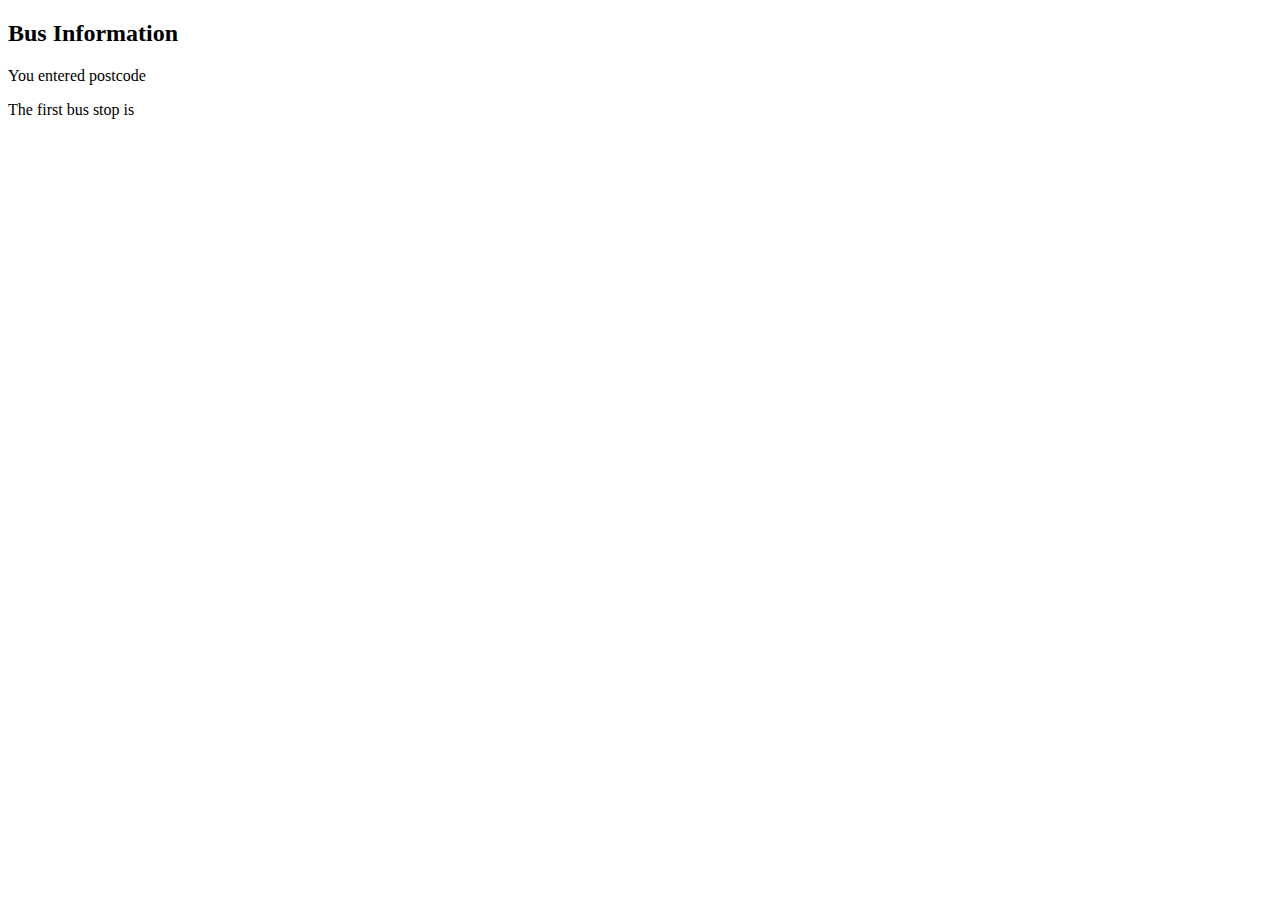
==== src/main/resources/templates/info.html @ 72d1a396 "Initial test of html skills - left wanting" ====
<!DOCTYPE html>
<html xmlns:th="http://www.thymeleaf.org"
      xmlns:layout="http://www.ultraq.net.nz/thymeleaf/layout"
      layout:decorate="layout">
<head>
    <title>Bus Information</title>
</head>
<body>
<div layout:fragment="content" class="container body-content">
    <h2>Bus Information</h2>
    <div>
        <p>You entered postcode <span th:text="${busInfo.postcode}"></span></p>
       	<div class ="row">
       		<th:block th:each="BusStop : ${busInfo.stops}">
       			<div class ="column">
       			<p>The first bus stop is <span th:text="${busInfo.stops.BusStop.stopName}><\p>
       			<\div>
       		<\th:block>
        <\div>
    </div>
</div>
</body>
</html>
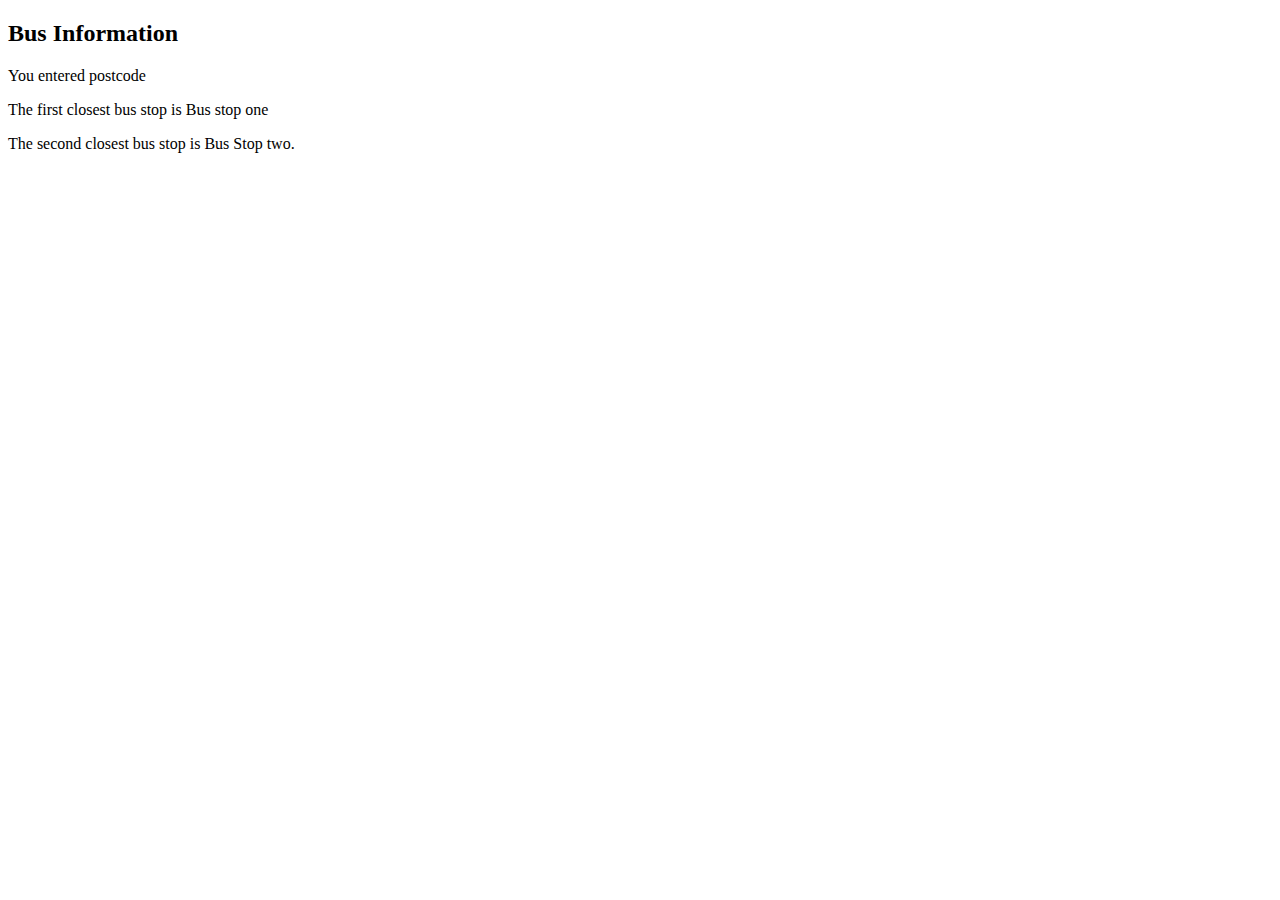
==== commit 6b26e51b: "over to filip" ====
--- a/src/main/resources/templates/info.html
+++ b/src/main/resources/templates/info.html
@@ -11,12 +11,14 @@
     <div>
         <p>You entered postcode <span th:text="${busInfo.postcode}"></span></p>
        	<div class ="row">
-       		<th:block th:each="BusStop : ${busInfo.stops}">
-       			<div class ="column">
-       			<p>The first bus stop is <span th:text="${busInfo.stops.BusStop.stopName}><\p>
-       			<\div>
-       		<\th:block>
-        <\div>
+       		<div class ="column">
+       			<p>The first closest bus stop is Bus stop one </p>
+       		</div>
+            <div class ="column"></div>
+       		<div class="column">
+       			<p>The second closest bus stop is Bus Stop two.</p>
+       		</div>
+        </div>
     </div>
 </div>
 </body>
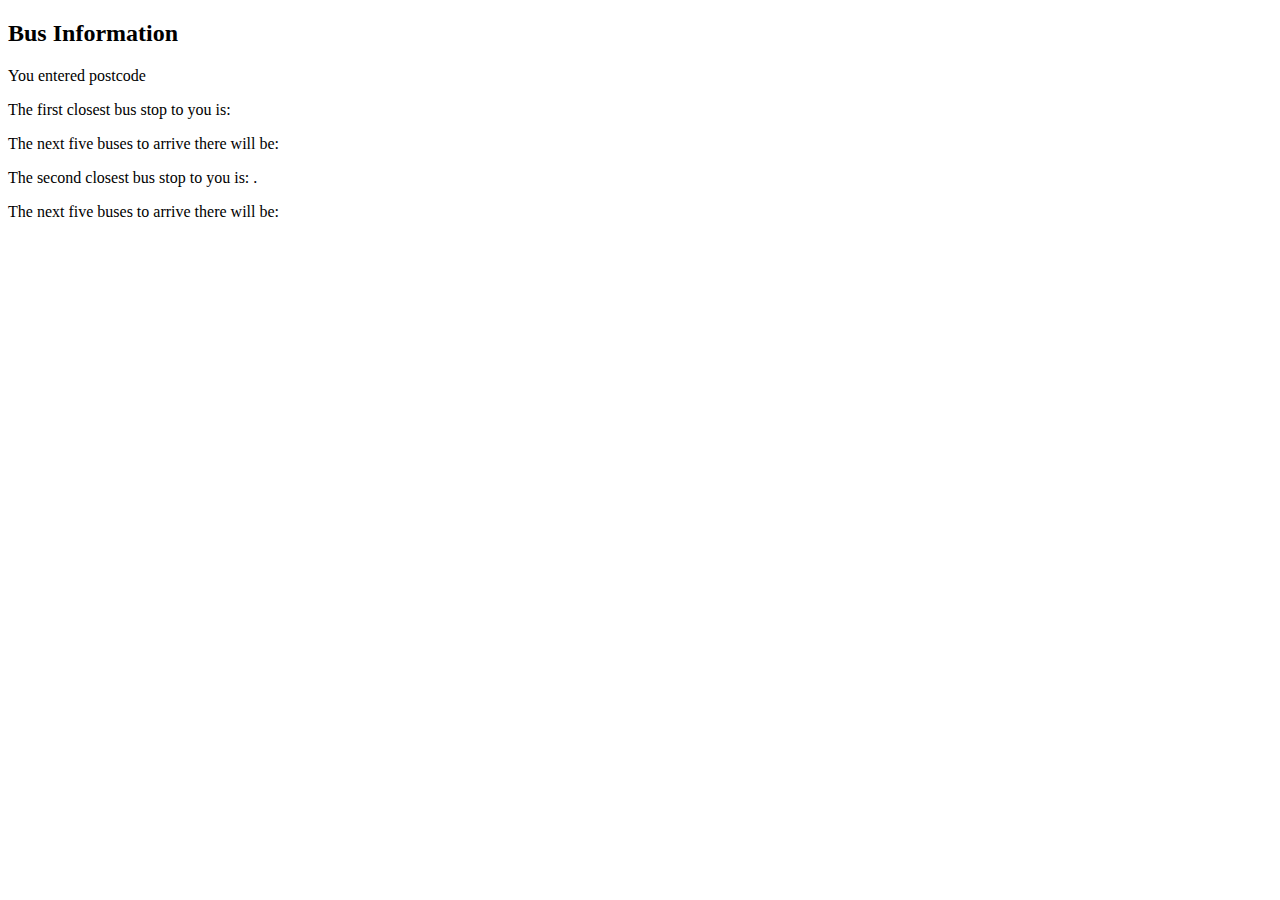
==== commit 8eb63e9c: "TimeTill Arrival now works for each bus" ====
--- a/src/main/resources/templates/info.html
+++ b/src/main/resources/templates/info.html
@@ -1,7 +1,7 @@
 <!DOCTYPE html>
 <html xmlns:th="http://www.thymeleaf.org"
-      xmlns:layout="http://www.ultraq.net.nz/thymeleaf/layout"
-      layout:decorate="layout">
+      xmlns:layout="http://www.ultraq.net.nz/thymeleaf/layout" 
+      layout:decorate="layout"> 
 <head>
     <title>Bus Information</title>
 </head>
@@ -11,12 +11,17 @@
     <div>
         <p>You entered postcode <span th:text="${busInfo.postcode}"></span></p>
        	<div class ="row">
-       		<div class ="column">
-       			<p>The first closest bus stop is Bus stop one </p>
+       		<div class ="column is-two-fifths">
+       			<p>The first closest bus stop to you is: <span th:text="${busInfo.stopOne.stopName}"></span> <span th:text="${busInfo.stopOne.bearing}"></span>
+                <p>The next five buses to arrive there will be:</p>
+                    
+                </p>
        		</div>
-            <div class ="column"></div>
-       		<div class="column">
-       			<p>The second closest bus stop is Bus Stop two.</p>
+            <div class ="column is-one-fifth"><p></p></div>
+       		<div class="column is-two-fifths">
+       			<p>The second closest bus stop to you is: <span th:text="${busInfo.stopTwo.stopName}"></span> <span th:text="${busInfo.stopTwo.bearing}"></span>.
+                <p>The next five buses to arrive there will be:</p>
+                </p>
        		</div>
         </div>
     </div>
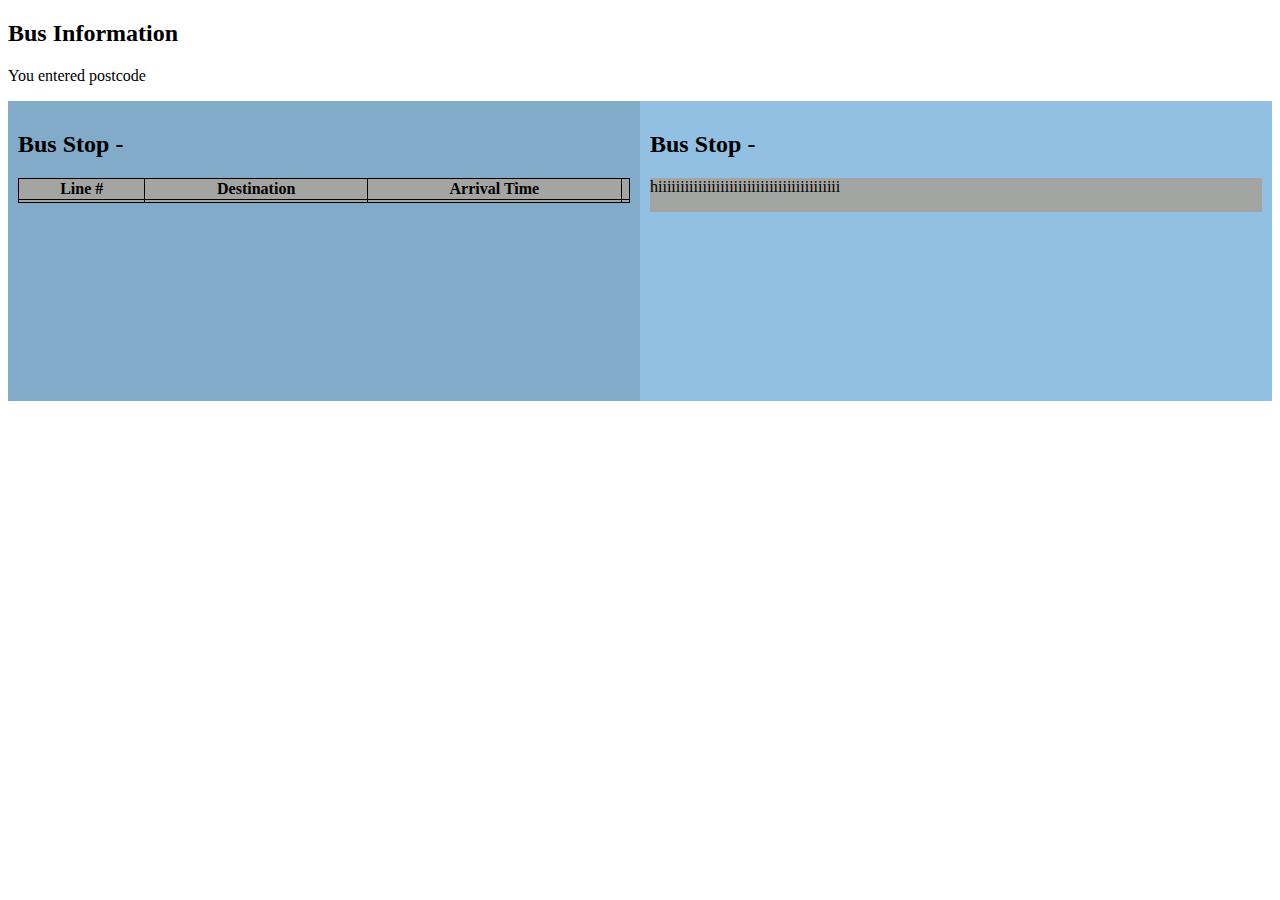
==== commit d3443008: "Added fiveBuses list to the controller and HTML chnges" ====
--- a/src/main/resources/templates/info.html
+++ b/src/main/resources/templates/info.html
@@ -1,30 +1,78 @@
 <!DOCTYPE html>
-<html xmlns:th="http://www.thymeleaf.org"
-      xmlns:layout="http://www.ultraq.net.nz/thymeleaf/layout" 
-      layout:decorate="layout"> 
+<html>
 <head>
-    <title>Bus Information</title>
+	<title>Bus Information</title>
+<meta name="viewport" content="width=device-width, initial-scale=1">
+<style>
+* {
+    box-sizing: border-box;
+}
+
+/* Create two equal columns that floats next to each other */
+.column {
+    float: left;
+    width: 50%;
+    padding: 10px;
+    height: 300px; /* Should be removed. Only for demonstration */
+}
+
+/* Clear floats after the columns */
+.row:after {
+    content: "";
+    display: table;
+    clear: both;
+}
+
+/* Responsive layout - makes the two columns stack on top of each other instead of next to each other */
+@media screen and (max-width: 600px) {
+    .column {
+        width: 100%;
+    }
+}
+table, th, td {
+    border: 1px solid black;
+    border-collapse: collapse;
+}
+</style>
 </head>
 <body>
-<div layout:fragment="content" class="container body-content">
-    <h2>Bus Information</h2>
-    <div>
-        <p>You entered postcode <span th:text="${busInfo.postcode}"></span></p>
-       	<div class ="row">
-       		<div class ="column is-two-fifths">
-       			<p>The first closest bus stop to you is: <span th:text="${busInfo.stopOne.stopName}"></span> <span th:text="${busInfo.stopOne.bearing}"></span>
-                <p>The next five buses to arrive there will be:</p>
-                    
-                </p>
-       		</div>
-            <div class ="column is-one-fifth"><p></p></div>
-       		<div class="column is-two-fifths">
-       			<p>The second closest bus stop to you is: <span th:text="${busInfo.stopTwo.stopName}"></span> <span th:text="${busInfo.stopTwo.bearing}"></span>.
-                <p>The next five buses to arrive there will be:</p>
-                </p>
-       		</div>
-        </div>
-    </div>
+
+<h2>Bus Information</h2>
+<div>
+	<p>You entered postcode <span th:text="${busInfo.postcode}"></span></p>
+
+	<div class="row">
+	  <div class="column" style="background-color:#81abc9"> 
+		<h2><span th:text="${busInfo.stopOne.stopName}"></span> Bus Stop - <span th:text="${busInfo.stopOne.bearing}"></span></h2>
+			<div class="row" style="background-color:#a2a5a1">
+				<table style="width:100%">
+					<tr>
+						<th <b>Line #</b></th>
+						<th <b>Destination</b></th>
+						<th <b>Arrival Time</b></th>
+					</tr>				
+					<th:block th:each="bus : ${busInfo.stopOneBusses}">
+						<tr>
+							<td th:text="${bus.line_name}"></td>
+							<td th:text="${bus.direction}"></td>
+							<td th:text="${bus.best_departure_estimate}"></td>
+							<td th:text="${bus.tta}"></td>
+						</tr>
+					</th:block>
+				</table>
+			</div>
+	  </div>
+	  <div class="column" style="background-color:#92c0e3">
+		<h2><span th:text="${busInfo.stopTwo.stopName}"></span> Bus Stop - <span th:text="${busInfo.stopTwo.bearing}"></span></h2>
+			<div class="row" style="background-color:#a2a5a1">
+				<p> hiiiiiiiiiiiiiiiiiiiiiiiiiiiiiiiiiiiiiiiii</p>
+			</div>
+	  </div>
+	</div>
+	
+	
+	</div>
 </div>
+
 </body>
-</html>+</html>
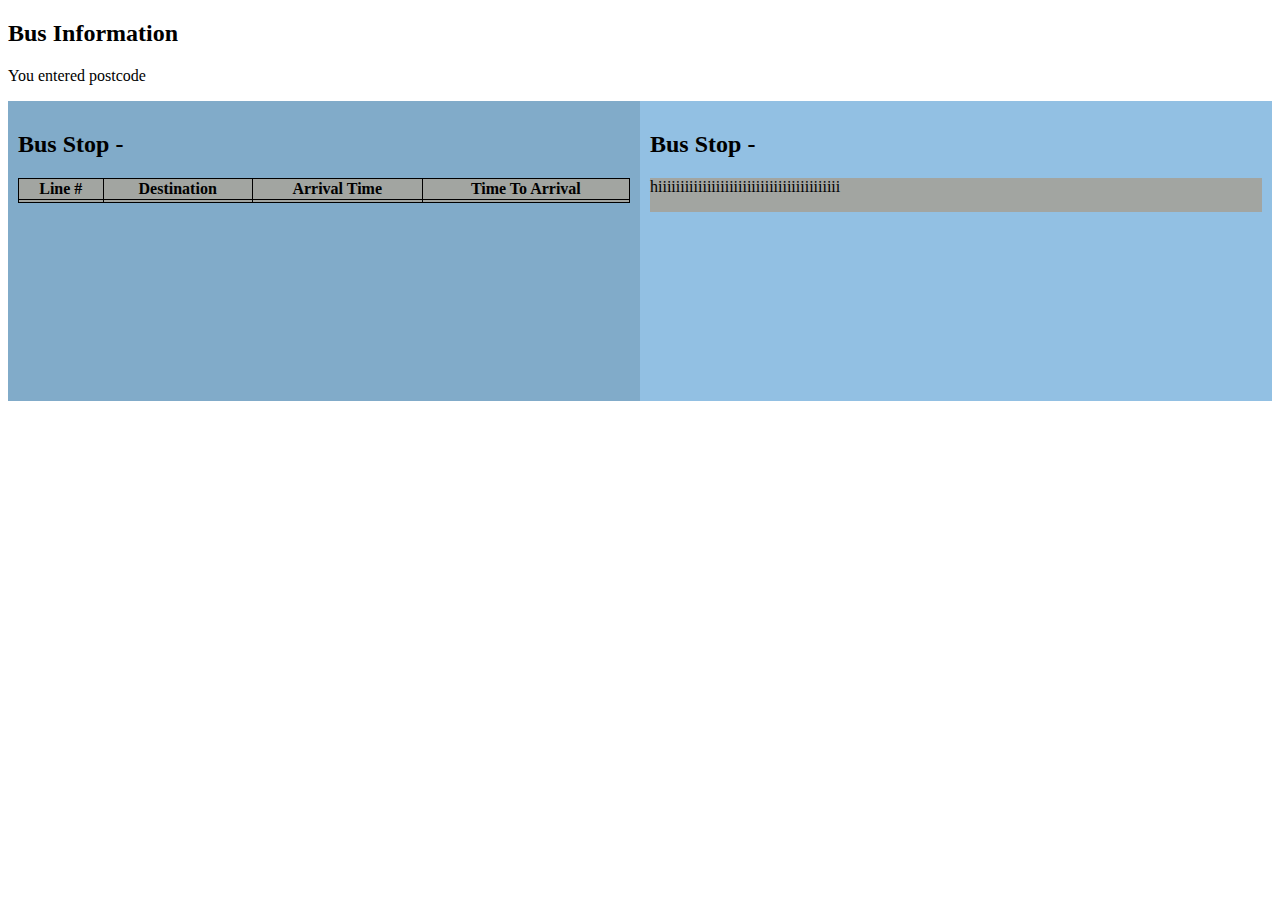
==== commit 69e3c3c8: "Merge branch 'website' of https://github.com/filfil65/BusBoard-Java into website" ====
--- a/src/main/resources/templates/info.html
+++ b/src/main/resources/templates/info.html
@@ -1,5 +1,6 @@
-<!DOCTYPE html>
+<!DOCTYPE html>
 <html>
+
 <head>
 	<title>Bus Information</title>
 <meta name="viewport" content="width=device-width, initial-scale=1">
@@ -35,7 +36,7 @@
 }
 </style>
 </head>
-<body>
+<body>
 
 <h2>Bus Information</h2>
 <div>
@@ -50,6 +51,7 @@
 						<th <b>Line #</b></th>
 						<th <b>Destination</b></th>
 						<th <b>Arrival Time</b></th>
+						<th <b>Time To Arrival</b></th>
 					</tr>				
 					<th:block th:each="bus : ${busInfo.stopOneBusses}">
 						<tr>
@@ -71,7 +73,7 @@
 	</div>
 	
 	
-	</div>
+	</div>
 </div>
 
 </body>
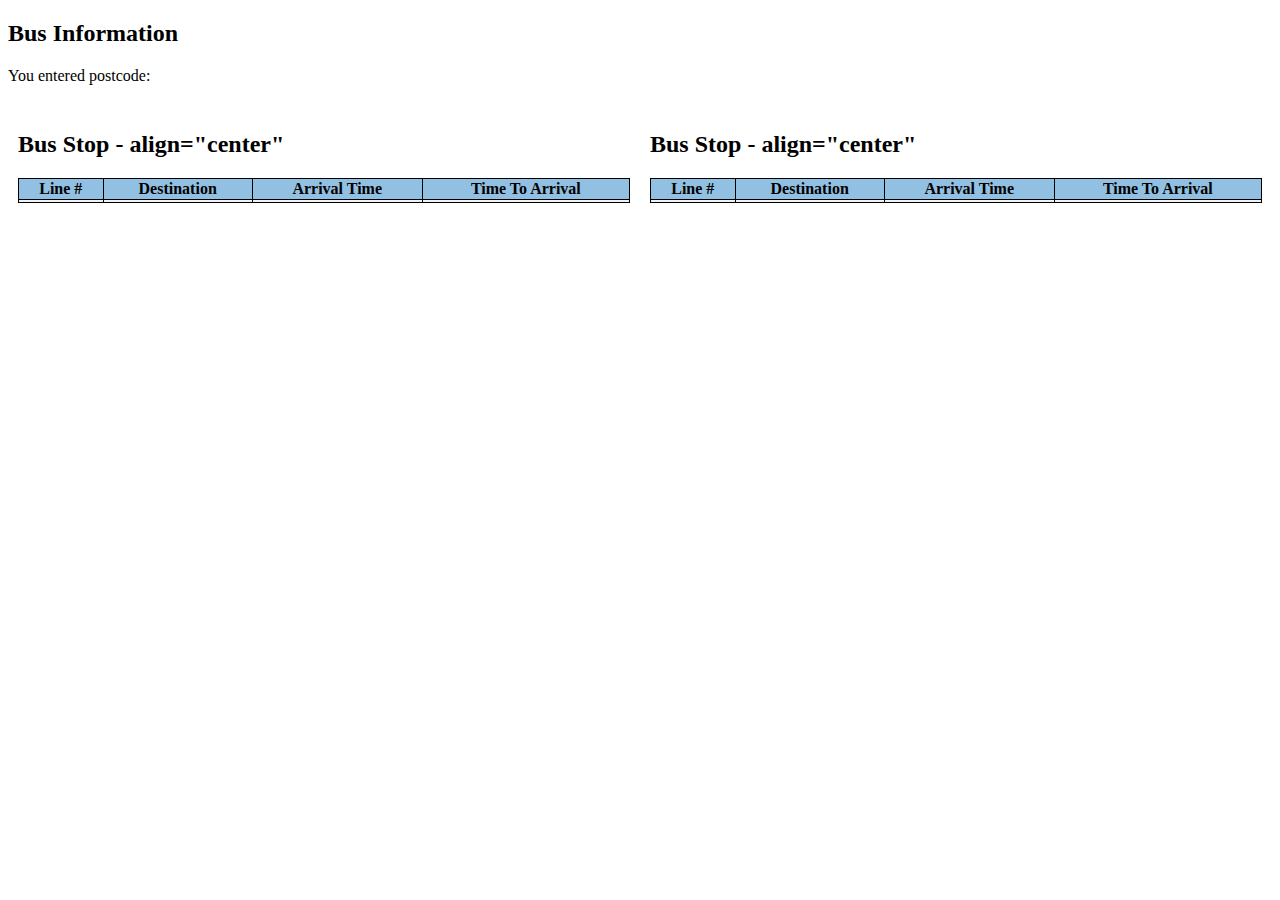
==== commit 976ff4a3: "Changes to layout" ====
--- a/src/main/resources/templates/info.html
+++ b/src/main/resources/templates/info.html
@@ -14,7 +14,7 @@
     float: left;
     width: 50%;
     padding: 10px;
-    height: 300px; /* Should be removed. Only for demonstration */
+    /* height: 300px; Should be removed. Only for demonstration */
 }
 
 /* Clear floats after the columns */
@@ -34,18 +34,20 @@
     border: 1px solid black;
     border-collapse: collapse;
 }
+tr:nth-child(even) {background-color: #f2f2f2;}
+tr:nth-child(odd) {background-color: #92c0e3;}
 </style>
 </head>
 <body>
 
 <h2>Bus Information</h2>
 <div>
-	<p>You entered postcode <span th:text="${busInfo.postcode}"></span></p>
+	<p>You entered postcode: <span th:text="${busInfo.postcode}"></span></p>
 
 	<div class="row">
-	  <div class="column" style="background-color:#81abc9"> 
-		<h2><span th:text="${busInfo.stopOne.stopName}"></span> Bus Stop - <span th:text="${busInfo.stopOne.bearing}"></span></h2>
-			<div class="row" style="background-color:#a2a5a1">
+	  <div class="column"> 
+		<h2><span th:text="${busInfo.stopOne.stopName}"></span> Bus Stop - <span th:text="${busInfo.stopOne.bearing}"></span> align="center"</h2>
+			<div class="row">
 				<table style="width:100%">
 					<tr>
 						<th <b>Line #</b></th>
@@ -64,10 +66,25 @@
 				</table>
 			</div>
 	  </div>
-	  <div class="column" style="background-color:#92c0e3">
-		<h2><span th:text="${busInfo.stopTwo.stopName}"></span> Bus Stop - <span th:text="${busInfo.stopTwo.bearing}"></span></h2>
-			<div class="row" style="background-color:#a2a5a1">
-				<p> hiiiiiiiiiiiiiiiiiiiiiiiiiiiiiiiiiiiiiiiii</p>
+	  <div class="column">
+		<h2><span th:text="${busInfo.stopTwo.stopName}"></span> Bus Stop - <span th:text="${busInfo.stopTwo.bearing}"></span>align="center"</h2>
+			<div class="row">
+				<table style="width:100%">
+					<tr>
+						<th <b>Line #</b></th>
+						<th <b>Destination</b></th>
+						<th <b>Arrival Time</b></th>
+						<th <b>Time To Arrival</b></th>
+					</tr>				
+					<th:block th:each="bus : ${busInfo.stopTwoBusses}">
+						<tr>
+							<td th:text="${bus.line_name}"></td>
+							<td th:text="${bus.direction}"></td>
+							<td th:text="${bus.best_departure_estimate}"></td>
+							<td th:text="${bus.tta}"></td>
+						</tr>
+					</th:block>
+				</table>
 			</div>
 	  </div>
 	</div>
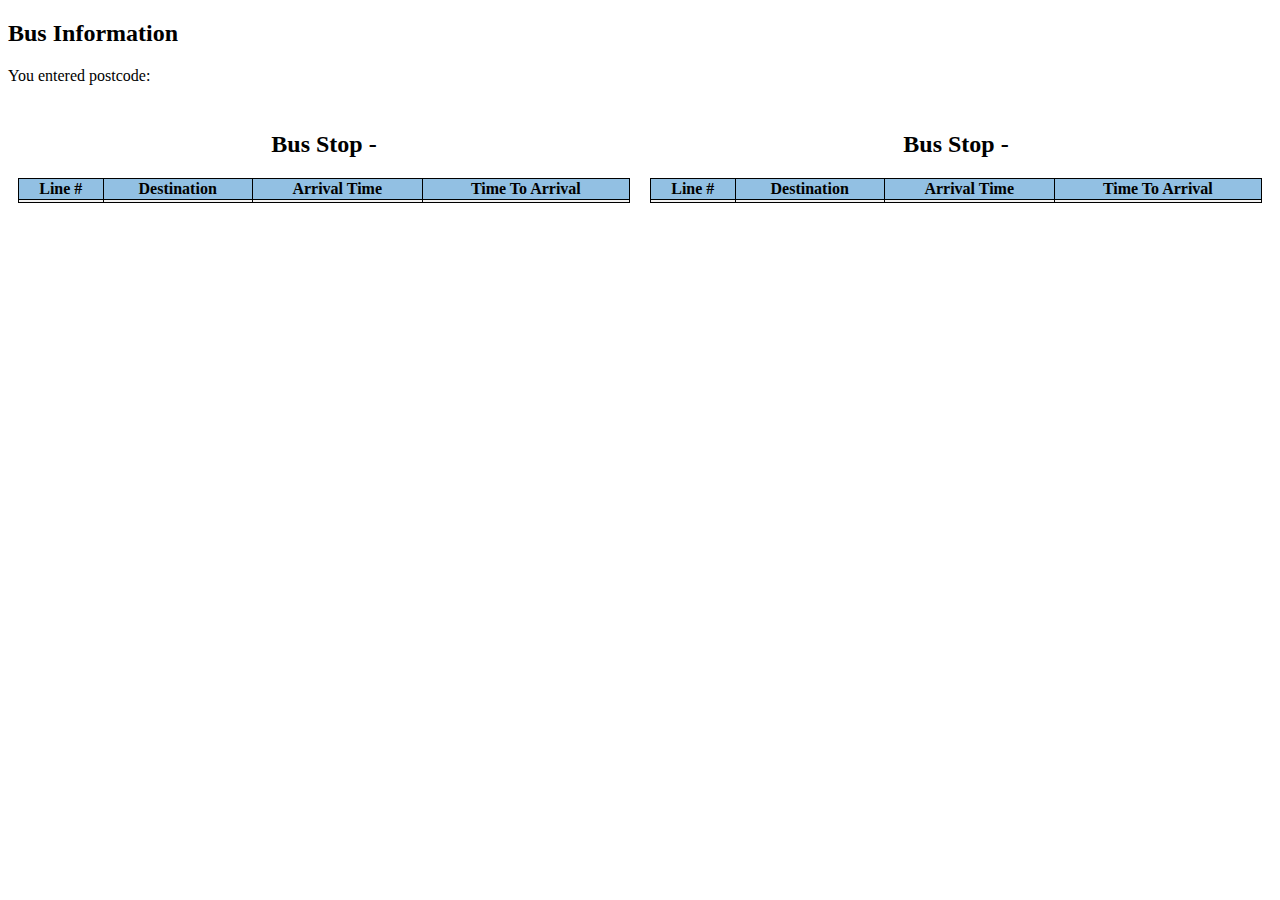
==== commit 9e56cd38: "HTML layout changes" ====
--- a/src/main/resources/templates/info.html
+++ b/src/main/resources/templates/info.html
@@ -46,7 +46,7 @@
 
 	<div class="row">
 	  <div class="column"> 
-		<h2><span th:text="${busInfo.stopOne.stopName}"></span> Bus Stop - <span th:text="${busInfo.stopOne.bearing}"></span> align="center"</h2>
+		<h2 align="center"><span th:text="${busInfo.stopOne.stopName}"></span> Bus Stop - <span th:text="${busInfo.stopOne.bearing}"></span> </h2>
 			<div class="row">
 				<table style="width:100%">
 					<tr>
@@ -67,7 +67,7 @@
 			</div>
 	  </div>
 	  <div class="column">
-		<h2><span th:text="${busInfo.stopTwo.stopName}"></span> Bus Stop - <span th:text="${busInfo.stopTwo.bearing}"></span>align="center"</h2>
+		<h2 align="center"><span th:text="${busInfo.stopTwo.stopName}"></span> Bus Stop - <span th:text="${busInfo.stopTwo.bearing}"></span></h2>
 			<div class="row">
 				<table style="width:100%">
 					<tr>
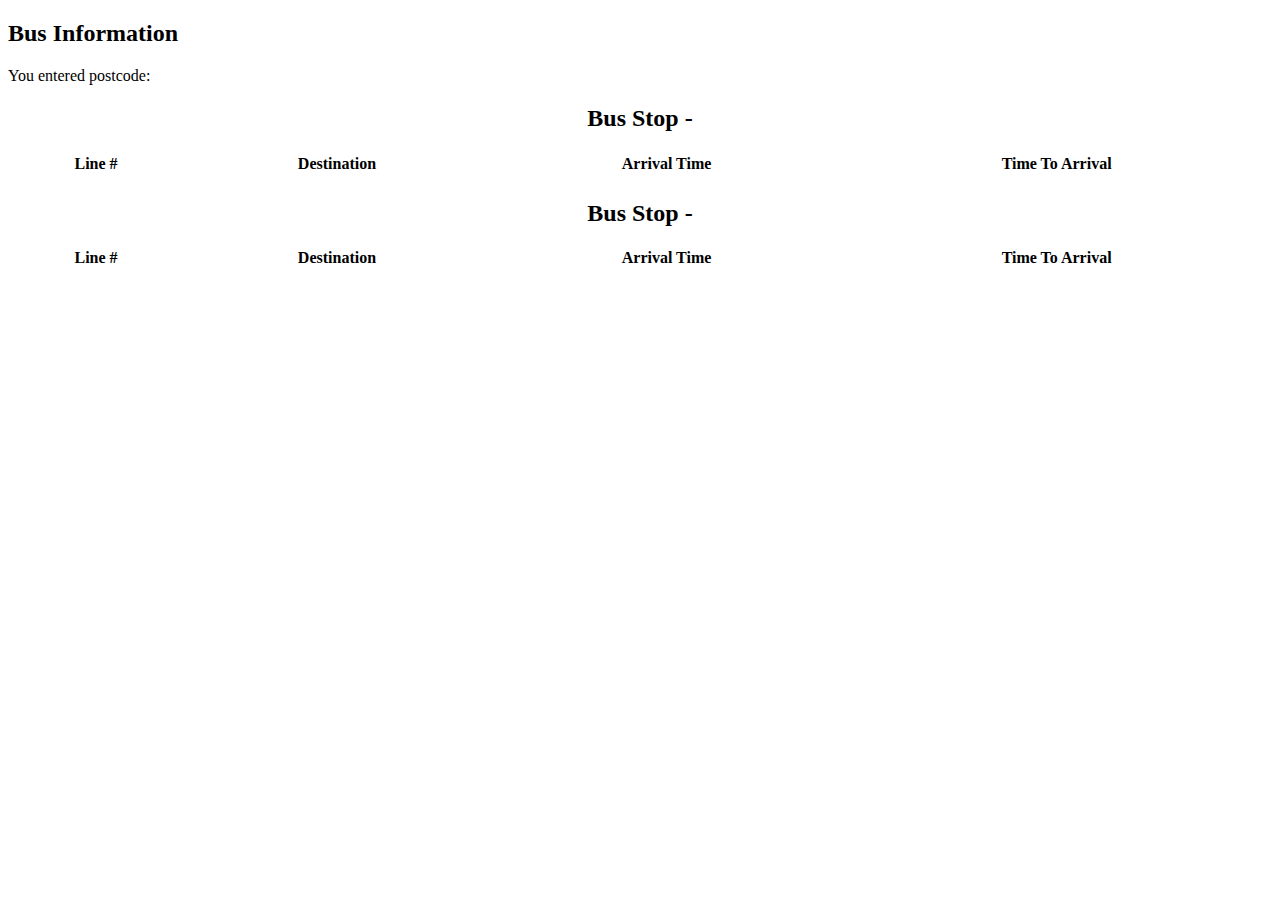
==== commit 42a86bfe: "separated HTML and CSS" ====
--- a/src/main/resources/templates/info.html
+++ b/src/main/resources/templates/info.html
@@ -3,40 +3,10 @@
 
 <head>
 	<title>Bus Information</title>
-<meta name="viewport" content="width=device-width, initial-scale=1">
-<style>
-* {
-    box-sizing: border-box;
-}
+<meta name="viewport" content="width=device-width, initial-scale=1">
+    <link rel="stylesheet" th:href="@{/css/info.css}"
+          href="../../css/info.css" />
 
-/* Create two equal columns that floats next to each other */
-.column {
-    float: left;
-    width: 50%;
-    padding: 10px;
-    /* height: 300px; Should be removed. Only for demonstration */
-}
-
-/* Clear floats after the columns */
-.row:after {
-    content: "";
-    display: table;
-    clear: both;
-}
-
-/* Responsive layout - makes the two columns stack on top of each other instead of next to each other */
-@media screen and (max-width: 600px) {
-    .column {
-        width: 100%;
-    }
-}
-table, th, td {
-    border: 1px solid black;
-    border-collapse: collapse;
-}
-tr:nth-child(even) {background-color: #f2f2f2;}
-tr:nth-child(odd) {background-color: #92c0e3;}
-</style>
 </head>
 <body>
 
